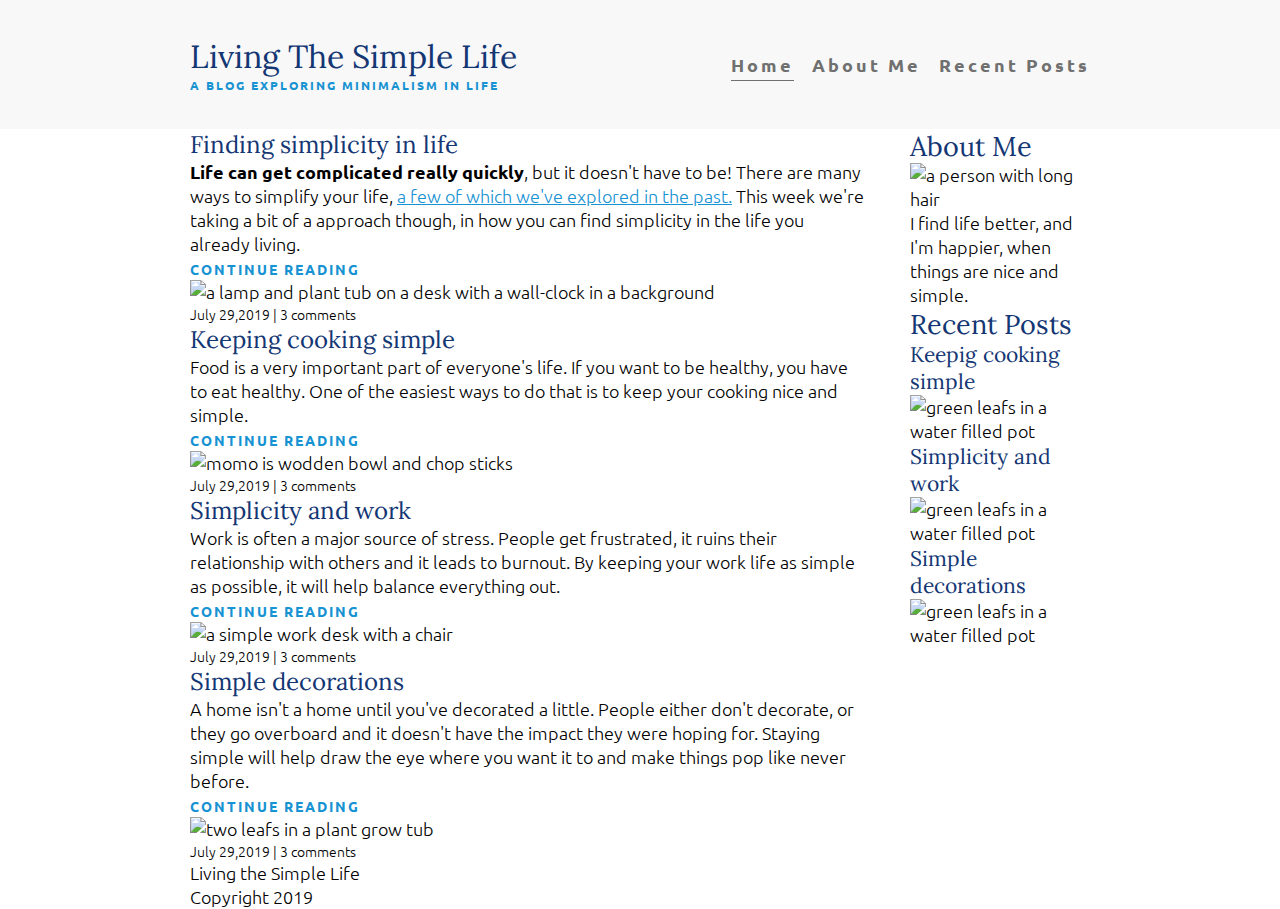
==== index.html @ af85b6f2 "done home layout,typography" ====
<!DOCTYPE html>
<html lang="en">

<head>
  <meta charset="UTF-8">
  <meta http-equiv="X-UA-Compatible" content="IE=edge">
  <meta name="viewport" content="width=device-width, initial-scale=1.0">
  <link href="https://fonts.googleapis.com/css?family=Lora|Ubuntu:300,400,700&display=swap" rel="stylesheet">
  <link rel="stylesheet" href="css/asimplelife.css">
  <title>A Simple Responsive Layout</title>
</head>

<body>
  <header>
    <div class="container container-flex">
      <div class="logo">
        <h1 class="title">Living The Simple Life</h1>
        <p class="subtitle">A blog exploring minimalism in life</p>
      </div>
      <nav>
        <ul class="nav-list">
          <li class="nav-item current-page">
            <a class="nav-link" href="#">Home</a>
          </li>
          <li class="nav-item">
            <a class="nav-link" href="#">About Me</a>
          </li>
          <li class="nav-item">
            <a class="nav-link" href="#">Recent Posts</a>
          </li>
        </ul>
      </nav>
    </div> <!-- / .container -->
  </header>

  <div class="container container-flex">
    <main>
      <section class="articels">
        <article class="article article-featured">
          <div class="article-info">
            <h2 class="article-heading">Finding simplicity in life</h2>
            <p class="article-text">
              <strong>Life can get complicated really quickly</strong>, but it doesn't have to be! There are many ways
              to simplify your
              life, <span class="emphasized">a few of which we've explored in the past.</span> This week we're taking a
              bit of a approach though, in how
              you can find simplicity in the life you already living.
            </p>
            <a class="article-readmore" href="#">Continue Reading</a>
          </div>

          <div class="article-img-container">
            <img class="article-image"
              src="https://raw.githubusercontent.com/kevin-powell/reponsive-web-design-bootcamp/master/Module%202-%20A%20simple%20life/img/life.jpg"
              alt="a lamp and plant tub on a desk with a wall-clock in a background" />
            <p class="article-facts">July 29,2019 | 3 comments</p>
          </div>
        </article>

        <article class="article">
          <div class="article-info">
            <h2 class="article-heading">Keeping cooking simple</h2>
            <p class="article-text">
              Food is a very important part of everyone's life. If you want to be healthy, you have to eat healthy. One
              of the easiest ways to do that is to keep your cooking nice and simple.
            </p>
            <a class="article-readmore" href="#">Continue Reading</a>
          </div>

          <div class="article-img-container">
            <img class="article-image"
              src="https://raw.githubusercontent.com/kevin-powell/reponsive-web-design-bootcamp/master/Module%202-%20A%20simple%20life/img/food.jpg"
              alt="momo is wodden bowl and chop sticks" />
            <p class="article-facts">July 29,2019 | 3 comments</p>
          </div>
        </article>

        <article class="article">
          <div class="article-info">
            <h2 class="article-heading">Simplicity and work</h2>
            <p class="article-text">
              Work is often a major source of stress. People get frustrated, it ruins their relationship with others and
              it leads to burnout. By keeping your work life as simple as possible, it will help balance everything out.
            </p>
            <a class="article-readmore" href="#">Continue Reading</a>
          </div>

          <div class="article-img-container">
            <img class="article-image"
              src="https://raw.githubusercontent.com/kevin-powell/reponsive-web-design-bootcamp/master/Module%202-%20A%20simple%20life/img/work.jpg"
              alt="a simple work desk with a chair" />
            <p class="article-facts">July 29,2019 | 3 comments</p>
          </div>
        </article>

        <article class="article">

          <div class="article-info">
            <h2 class="article-heading">Simple decorations</h2>
            <p class="article-text">
              A home isn't a home until you've decorated a little. People either don't decorate, or they go overboard
              and it doesn't have the impact they were hoping for. Staying simple will help draw the eye where you want
              it to and make things pop like never before.
            </p>
            <a class="article-readmore" href="#">Continue Reading</a>
          </div>

          <div class="article-img-container">
            <img class="article-image"
              src="https://raw.githubusercontent.com/kevin-powell/reponsive-web-design-bootcamp/master/Module%202-%20A%20simple%20life/img/deco.jpg"
              alt="two leafs in a plant grow tub" />
            <p class="article-facts">July 29,2019 | 3 comments</p>
          </div>
        </article>
      </section>

    </main>

    <aside class="sidebar">
      <section class="widget sec-abt-me">
        <h2 class="widget-title">About Me</h2>
        <img
          src="https://raw.githubusercontent.com/kevin-powell/reponsive-web-design-bootcamp/master/Module%202-%20A%20simple%20life/img/about-me.jpg"
          alt="a person with long hair">
        <p>
          I find life better, and I'm happier, when things are nice and simple.
        </p>
      </section>

      <section class="widget sec-recent-posts">
        <h2 class="widget-title">Recent Posts</h2>
        <div class="post">
          <h3 class="post-text">Keepig cooking simple</h3>
          <img class="post-img" alt="green leafs in a water filled pot"
            src="https://raw.githubusercontent.com/kevin-powell/reponsive-web-design-bootcamp/master/Module%202-%20A%20simple%20life/img/food.jpg" />
        </div>

        <div class="post">
          <h3 class="post-text">Simplicity and work</h3>
          <img class="post-img" alt="green leafs in a water filled pot"
            src="https://raw.githubusercontent.com/kevin-powell/reponsive-web-design-bootcamp/master/Module%202-%20A%20simple%20life/img/work.jpg" />
        </div>

        <div class="post">
          <h3 class="post-text">Simple decorations</h3>
          <img class="post-img" alt="green leafs in a water filled pot"
            src="https://raw.githubusercontent.com/kevin-powell/reponsive-web-design-bootcamp/master/Module%202-%20A%20simple%20life/img/deco.jpg" />
        </div>
      </section>
    </aside>
  </div>

  <footer>
    <div class="container footer-container">
      <p class="footer-title">Living the Simple Life</p>
      <p class="footer-subtitle">Copyright 2019</p>
    </div>
  </footer>
</body>

</html>
---- css/asimplelife.css ----
/*  Fonts
    -----
    font-family: 'Lora', serif;
    font-family: 'Ubuntu', sans-serif;
 */
/* html {
  padding: 0;
} */
*,
*:after,
*:before {
    padding   : 0;
    margin    : 0;
    box-sizing: border-box;
}

:root {
    --nav-breakpoint: 750px;
    --clr-white     : #f8f8f8;
    --clr-gray      : #707070;
    --clr-blue      : #1792d2;
    --clr-dark-blue : #143774;
}

body {
    min-height: 100vh;
}

nav {
    margin: 0;
}

img{
    max-width: 100%;
    display: block;
}

/* ============
Typography 
=============*/
body {
    font-family: "Ubuntu", sans-serif;
    font-size  : 1.125rem;
    font-weight: 300;
}

h1,
h2,
h3 {
    font-family: 'Lora', serif;
    font-weight: 400;
    color      : var(--clr-dark-blue);
}

strong {
    font-weight: 700;
}

.title {
    font-size: 2rem;
}

.subtitle {
    font-size     : 0.75rem;
    color         : var(--clr-blue);
    font-weight   : 700;
    text-transform: uppercase;
    letter-spacing: 2px;
}

.article-heading {
    font-size: 1.5rem;
}

.article-readmore,
.article-facts {
    font-size: 0.875rem;
}

.article-readmore {
    text-decoration: none;
    text-transform : uppercase;
    letter-spacing : 2px;
    color          : var(--clr-blue);
    font-weight    : 700;
}

.article-readmore:hover {
    /* .article-readmore:focus { */
    color          : var(--clr-dark-blue);
    text-decoration: underline;
}

.emphasized {
    color          : var(--clr-blue);
    text-decoration: underline;
}

.emphasized:hover,
.emphasized:focus {
    color          : var(--clr-dark-blue);
}

/* ============
   Layout 
=============*/

header {
    background-color: var(--clr-white);
    padding         : 2em 0;
}

.container {
    width      : 90%;
    max-width  : 900px;
    margin     : 0 auto;
    /*   border: 1px solid pink; */
}

main{
    width: 75%;
}

aside{
    width: 20%;
}

/*============= 
  Navigation
=============*/
nav{
    margin: auto 0;
}
.container-flex {
    display        : flex;
    justify-content: space-between;
}

@media (max-width: 775px) {
    .container-flex {
        flex-direction: column;
    }
}


.nav-list {
    padding        : 0;
    display        : flex;
    list-style     : none;
    justify-content: center;
}

@media (max-width: 775px) {
    .nav-list {
        flex-direction: column;
        align-items   : center;
    }
    header{
        text-align: center;
    }
}

.nav-item {
    margin-left: 1em;
}

@media (max-width: 775px) {
    .nav-item {
        margin-top: 1.75em;
    }
}

.nav-link {
    padding        : 0.25em 0;
    cursor         : pointer;
    letter-spacing : 3px;
    text-decoration: none;
    color          : var(--clr-gray);
    font-weight    : 700;
}

.nav-link:hover,
.nav-link:focus {
    color: var(--clr-blue);
}

.current-page>.nav-link {
    border-bottom: 1px solid;
}

.current-page>.nav-link:hover {
    color: var(--clr-gray);
}

/* =======================
    Layout
======================= */
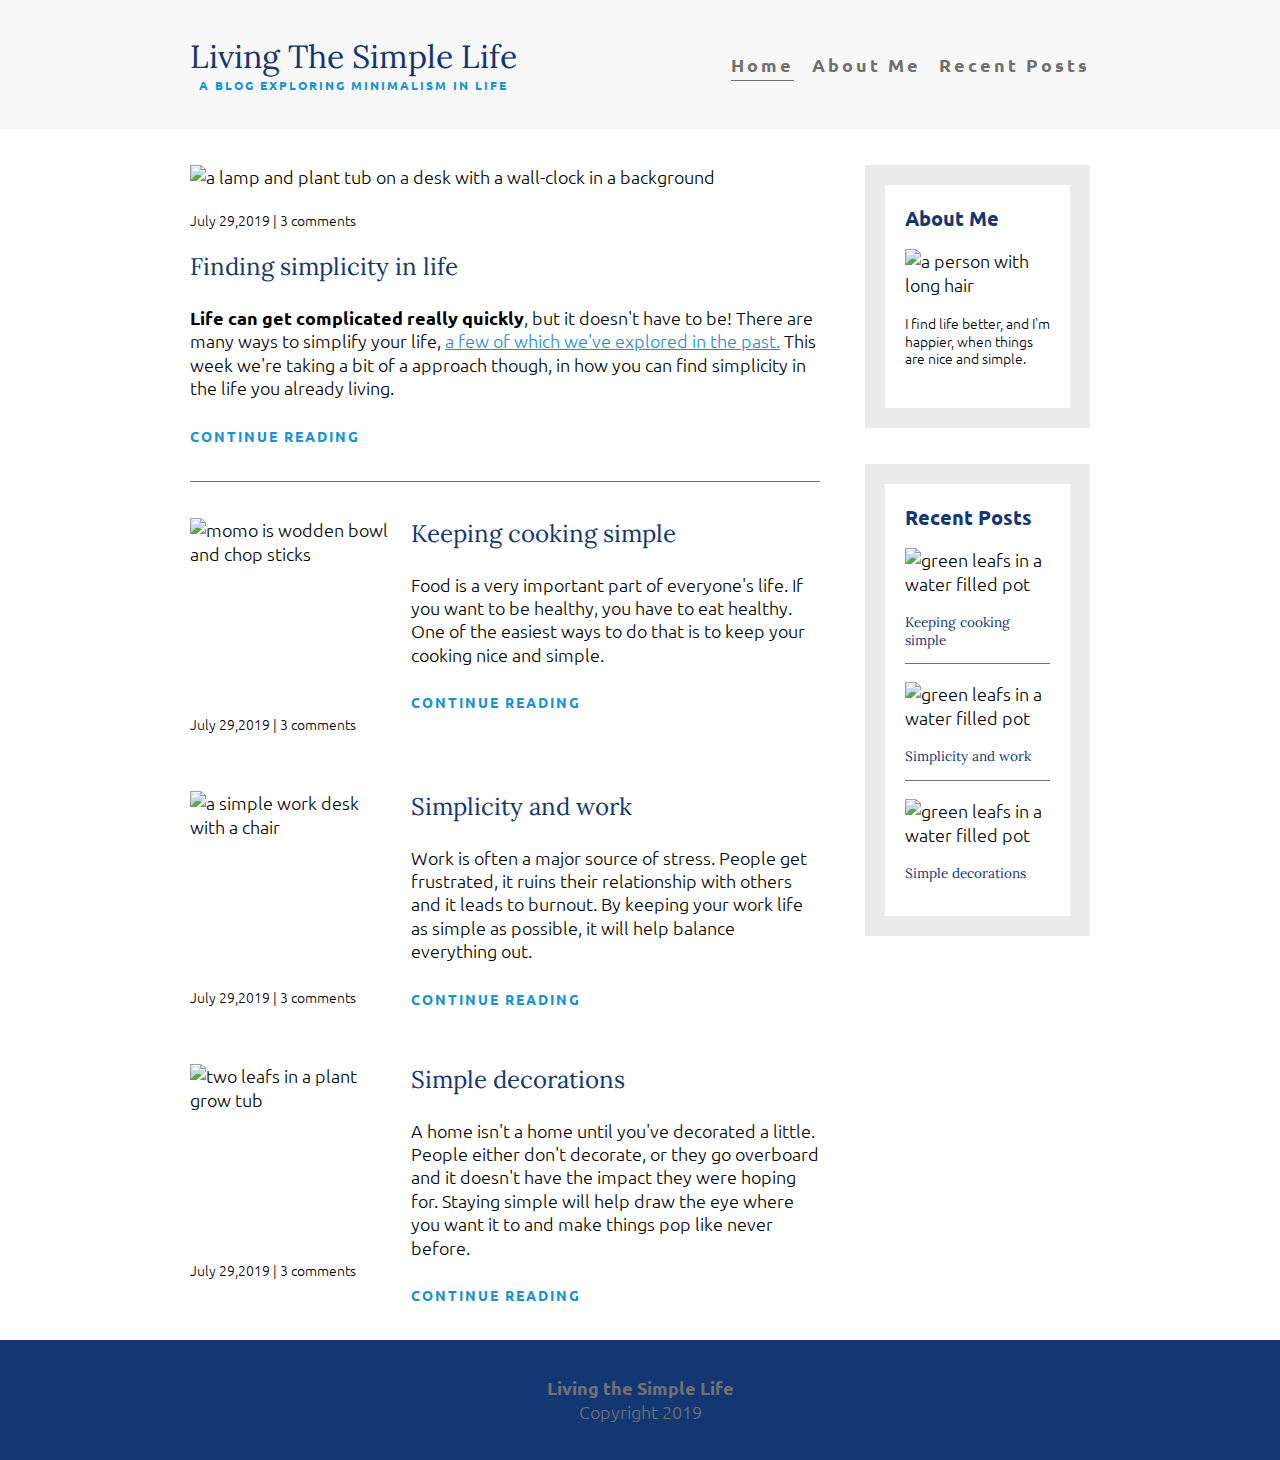
==== commit 6406bf39: "done" ====
--- a/index.html
+++ b/index.html
@@ -20,13 +20,13 @@
       <nav>
         <ul class="nav-list">
           <li class="nav-item current-page">
-            <a class="nav-link" href="#">Home</a>
+            <a class="nav-link" href="index.html">Home</a>
           </li>
           <li class="nav-item">
-            <a class="nav-link" href="#">About Me</a>
+            <a class="nav-link" href="abt-me.html">About Me</a>
           </li>
           <li class="nav-item">
-            <a class="nav-link" href="#">Recent Posts</a>
+            <a class="nav-link" href="recent-posts.html">Recent Posts</a>
           </li>
         </ul>
       </nav>
@@ -36,8 +36,8 @@
   <div class="container container-flex">
     <main>
       <section class="articels">
-        <article class="article article-featured">
-          <div class="article-info">
+        <article class="article-featured">
+          <div class="article-featured-info">
             <h2 class="article-heading">Finding simplicity in life</h2>
             <p class="article-text">
               <strong>Life can get complicated really quickly</strong>, but it doesn't have to be! There are many ways
@@ -49,9 +49,8 @@
             <a class="article-readmore" href="#">Continue Reading</a>
           </div>
 
-          <div class="article-img-container">
-            <img class="article-image"
-              src="https://raw.githubusercontent.com/kevin-powell/reponsive-web-design-bootcamp/master/Module%202-%20A%20simple%20life/img/life.jpg"
+          <div class="article-featured-img-container">
+            <img class="article-featured-image" src="img/life.jpg"
               alt="a lamp and plant tub on a desk with a wall-clock in a background" />
             <p class="article-facts">July 29,2019 | 3 comments</p>
           </div>
@@ -68,9 +67,7 @@
           </div>
 
           <div class="article-img-container">
-            <img class="article-image"
-              src="https://raw.githubusercontent.com/kevin-powell/reponsive-web-design-bootcamp/master/Module%202-%20A%20simple%20life/img/food.jpg"
-              alt="momo is wodden bowl and chop sticks" />
+            <img class="article-image" src="img/food.jpg" alt="momo is wodden bowl and chop sticks" />
             <p class="article-facts">July 29,2019 | 3 comments</p>
           </div>
         </article>
@@ -86,9 +83,7 @@
           </div>
 
           <div class="article-img-container">
-            <img class="article-image"
-              src="https://raw.githubusercontent.com/kevin-powell/reponsive-web-design-bootcamp/master/Module%202-%20A%20simple%20life/img/work.jpg"
-              alt="a simple work desk with a chair" />
+            <img class="article-image" src="img/work.jpg" alt="a simple work desk with a chair" />
             <p class="article-facts">July 29,2019 | 3 comments</p>
           </div>
         </article>
@@ -106,9 +101,7 @@
           </div>
 
           <div class="article-img-container">
-            <img class="article-image"
-              src="https://raw.githubusercontent.com/kevin-powell/reponsive-web-design-bootcamp/master/Module%202-%20A%20simple%20life/img/deco.jpg"
-              alt="two leafs in a plant grow tub" />
+            <img class="article-image" src="img/deco.jpg" alt="two leafs in a plant grow tub" />
             <p class="article-facts">July 29,2019 | 3 comments</p>
           </div>
         </article>
@@ -119,10 +112,8 @@
     <aside class="sidebar">
       <section class="widget sec-abt-me">
         <h2 class="widget-title">About Me</h2>
-        <img
-          src="https://raw.githubusercontent.com/kevin-powell/reponsive-web-design-bootcamp/master/Module%202-%20A%20simple%20life/img/about-me.jpg"
-          alt="a person with long hair">
-        <p>
+        <img class="widget-img" src="img/about-me.jpg" alt="a person with long hair">
+        <p class="abtme-text">
           I find life better, and I'm happier, when things are nice and simple.
         </p>
       </section>
@@ -130,31 +121,26 @@
       <section class="widget sec-recent-posts">
         <h2 class="widget-title">Recent Posts</h2>
         <div class="post">
-          <h3 class="post-text">Keepig cooking simple</h3>
-          <img class="post-img" alt="green leafs in a water filled pot"
-            src="https://raw.githubusercontent.com/kevin-powell/reponsive-web-design-bootcamp/master/Module%202-%20A%20simple%20life/img/food.jpg" />
+          <h3 class="post-text">Keeping cooking simple</h3>
+          <img class="post-img" alt="green leafs in a water filled pot" src="img/food.jpg" />
         </div>
 
         <div class="post">
           <h3 class="post-text">Simplicity and work</h3>
-          <img class="post-img" alt="green leafs in a water filled pot"
-            src="https://raw.githubusercontent.com/kevin-powell/reponsive-web-design-bootcamp/master/Module%202-%20A%20simple%20life/img/work.jpg" />
+          <img class="post-img" alt="green leafs in a water filled pot" src="img/work.jpg" />
         </div>
 
         <div class="post">
           <h3 class="post-text">Simple decorations</h3>
-          <img class="post-img" alt="green leafs in a water filled pot"
-            src="https://raw.githubusercontent.com/kevin-powell/reponsive-web-design-bootcamp/master/Module%202-%20A%20simple%20life/img/deco.jpg" />
+          <img class="post-img" alt="green leafs in a water filled pot" src="img/deco.jpg" />
         </div>
       </section>
     </aside>
   </div>
 
   <footer>
-    <div class="container footer-container">
-      <p class="footer-title">Living the Simple Life</p>
+      <p class="footer-title"><strong>Living the Simple Life</strong></p>
       <p class="footer-subtitle">Copyright 2019</p>
-    </div>
   </footer>
 </body>
 
--- a/css/asimplelife.css
+++ b/css/asimplelife.css
@@ -15,9 +15,12 @@
 }
 
 :root {
-    --nav-breakpoint: 750px;
-    --clr-white     : #f8f8f8;
+    --nav-breakpoint: 775px;
+    --clr-white     : #fff;
+    --clr-smokewhite: #f8f8f8;
     --clr-gray      : #707070;
+    --clr-light-gray: #EBEBEB;
+    --clr-dark-gray : #717171;
     --clr-blue      : #1792d2;
     --clr-dark-blue : #143774;
 }
@@ -30,9 +33,9 @@
     margin: 0;
 }
 
-img{
+img {
     max-width: 100%;
-    display: block;
+    display  : block;
 }
 
 /* ============
@@ -40,24 +43,30 @@
 =============*/
 body {
     font-family: "Ubuntu", sans-serif;
-    font-size  : 1.125rem;
+    font-size  : 18px;
     font-weight: 300;
 }
 
 h1,
 h2,
 h3 {
-    font-family: 'Lora', serif;
-    font-weight: 400;
-    color      : var(--clr-dark-blue);
+    margin-bottom: 1em;
+    font-weight  : 400;
+    font-family  : 'Lora', serif;
+    color        : var(--clr-dark-blue);
 }
 
 strong {
     font-weight: 700;
 }
 
+
+/* =======================
+    header-typography 
+========================*/
 .title {
     font-size: 2rem;
+    margin   : 0;
 }
 
 .subtitle {
@@ -68,13 +77,24 @@
     letter-spacing: 2px;
 }
 
+
+/* =======================
+    article-typography 
+========================*/
 .article-heading {
     font-size: 1.5rem;
 }
 
+.article-text {
+    margin-bottom: 1.5em;
+    line-height  : 1.3em;
+}
+
 .article-readmore,
 .article-facts {
-    font-size: 0.875rem;
+    display      : block;
+    /* margin-top: 1.5em; */
+    font-size    : 0.875rem;
 }
 
 .article-readmore {
@@ -91,6 +111,11 @@
     text-decoration: underline;
 }
 
+.article-facts {
+    margin      : 1.5em 0;
+    /* font-size: ; */
+}
+
 .emphasized {
     color          : var(--clr-blue);
     text-decoration: underline;
@@ -98,16 +123,41 @@
 
 .emphasized:hover,
 .emphasized:focus {
-    color          : var(--clr-dark-blue);
+    color: var(--clr-dark-blue);
+}
+
+/* =======================
+    sidebar-typography 
+========================*/
+.widget-title {
+    font-size  : 1.25rem;
+    font-family: 'Ubuntu', sans-serif;
+    font-weight: 700;
+}
+
+
+@media (min-width:775px) {
+
+    .widget-title {
+        margin-bottom: 0.85em;
+    }
+
+    .post-text,
+    .abtme-text {
+        line-height: 1.3em;
+        font-size  : 0.85rem;
+    }
 }
 
 /* ============
-   Layout 
+Layout 
 =============*/
 
 header {
-    background-color: var(--clr-white);
+    background-color: var(--clr-smokewhite);
     padding         : 2em 0;
+    text-align      : center;
+    margin-bottom   : 2em;
 }
 
 .container {
@@ -117,31 +167,34 @@
     /*   border: 1px solid pink; */
 }
 
-main{
-    width: 75%;
-}
-
-aside{
-    width: 20%;
-}
-
-/*============= 
-  Navigation
-=============*/
-nav{
+@media (min-width:775px) {
+    main {
+        width: 70%;
+    }
+
+    aside {
+        width: 25%;
+    }
+}
+
+/*=====================
+Navigation-layout
+=====================*/
+nav {
     margin: auto 0;
 }
+
 .container-flex {
     display        : flex;
+    flex-direction : column;
     justify-content: space-between;
 }
 
-@media (max-width: 775px) {
+@media (min-width:775px) {
     .container-flex {
-        flex-direction: column;
-    }
-}
-
+        flex-direction: row;
+    }
+}
 
 .nav-list {
     padding        : 0;
@@ -154,9 +207,6 @@
     .nav-list {
         flex-direction: column;
         align-items   : center;
-    }
-    header{
-        text-align: center;
     }
 }
 
@@ -193,5 +243,118 @@
 }
 
 /* =======================
-    Layout
-======================= */+articles
+======================= */
+
+.article {
+    margin-bottom : 2em;
+    display       : flex;
+    flex-direction: column-reverse;
+    position      : relative;
+}
+
+.article-featured {
+    display       : flex;
+    flex-direction: column-reverse;
+    padding-bottom: 2em;
+    margin-bottom : 2em;
+    border-bottom : 1px solid var(--clr-dark-gray);
+}
+
+.article-featured-image{
+    width: 100%;
+    object-fit: cover;
+}
+
+.article-image {
+    max-height: 150px;
+    width     : 100%;
+    object-fit: cover;
+}
+
+@media (min-width:775px) {
+    .article {
+        flex-direction : row-reverse;
+        justify-content: space-between;
+    }
+
+    .article-img-container {
+        width: 32%;
+    }
+
+    .article-info {
+        width: 65%;
+    }
+
+    .article-image {
+        min-height        : 175px;
+        height            : 75%;
+        object-fit        : cover;
+        /* object-position: left; */
+    }
+}
+
+/* =======================
+sidebar
+======================= */
+.widget {
+    padding      : 20px;
+    margin-bottom: 2em;
+    border       : 20px solid var(--clr-light-gray);
+}
+
+.widget-img,
+.post-img {
+    margin-bottom: 1em;
+    max-height   : 100px;
+    width        : 100%;
+    object-fit   : cover;
+}
+
+/* =======================
+    sidebar
+======================= */
+footer {
+    padding         : 2em;
+    display         : flex;
+    flex-direction  : column;
+    justify-content : center;
+    align-items     : center;
+    background-color: var(--clr-dark-blue);
+    color           : var(--clr-dark-gray);
+}
+
+.post {
+    display       : flex;
+    flex-direction: column-reverse;
+    /* padding-bottom: 10px; */
+    margin-bottom: 1em;
+    border-bottom: 1px solid var(--clr-gray);
+}
+
+.post:last-child {
+    border: none;
+    margin-bottom: 0;
+}
+
+
+/* =======================
+    abtme page
+======================= */
+
+.abtme-image {
+    order: -1;
+    max-height: 350px;
+    width: 100%;
+    object-fit: cover;
+    margin-bottom: 1.5em;
+}
+
+.abtme-text {
+    margin-bottom: 1.5em;
+}
+
+.abtme-subheading {
+    font-size: 1.3rem;
+    color: var(--clr-blue);
+}